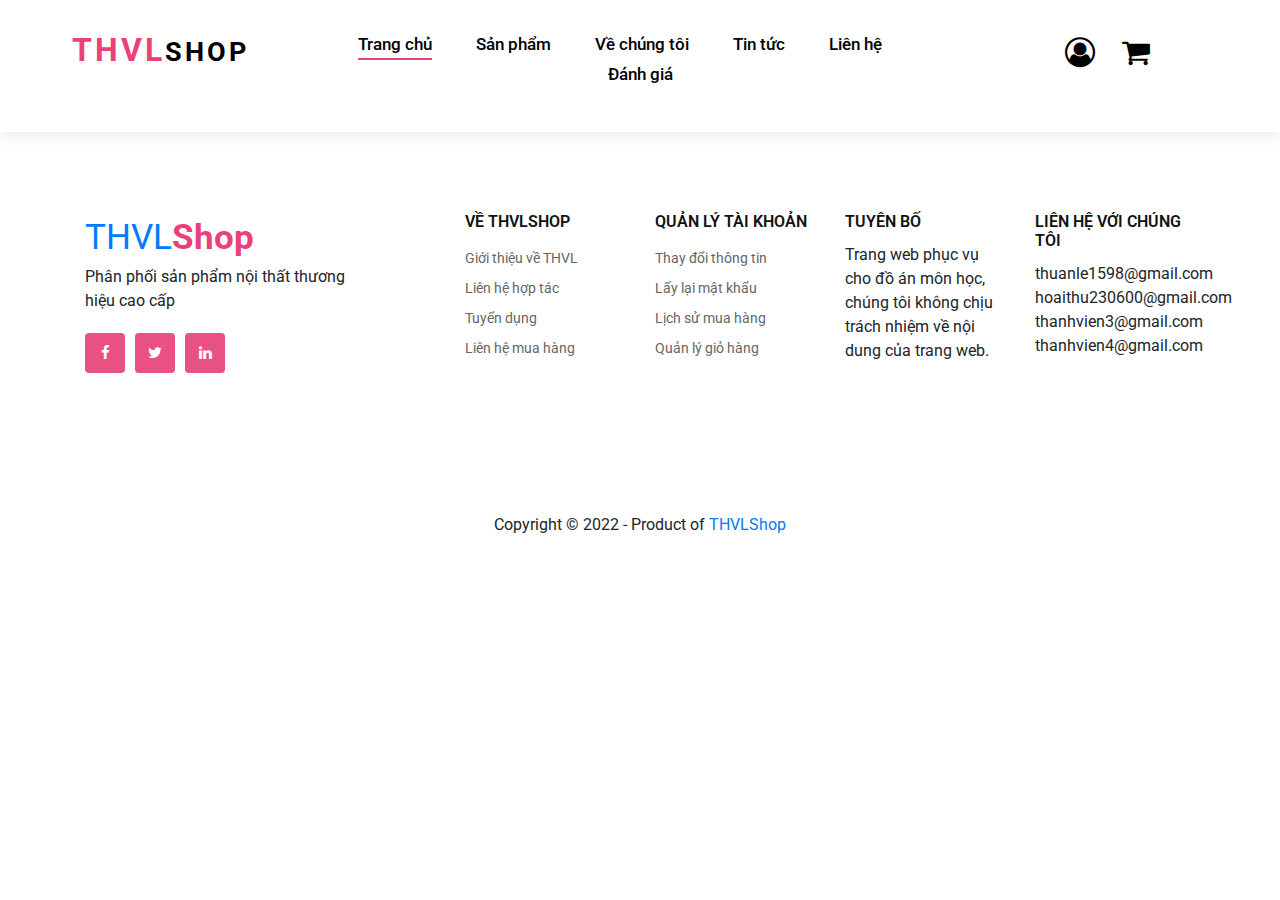
==== template/cart.html @ 680b6873 "update-template" ====
<!DOCTYPE html>
<html lang="en">
<head>
    <meta charset="UTF-8">
    <meta http-equiv="X-UA-Compatible" content="IE=edge">
    <meta name="viewport" content="width=device-width, initial-scale=1.0">
    <title>THVLShop</title>
    <!-- CSS -->
    <link rel="stylesheet" type="text/css" href="style.css">

    <!-- FONT AWESOME -->
    <link href="https://stackpath.bootstrapcdn.com/font-awesome/4.7.0/css/font-awesome.min.css" rel="stylesheet">

    <!-- BOOTSTRAP -->
    <link rel="stylesheet" href="https://maxcdn.bootstrapcdn.com/bootstrap/4.5.2/css/bootstrap.min.css">

    <!-- OWL CAROUSEL -->
    <link rel="stylesheet" href="https://cdnjs.cloudflare.com/ajax/libs/OwlCarousel2/2.3.4/assets/owl.carousel.min.css" integrity="sha512-tS3S5qG0BlhnQROyJXvNjeEM4UpMXHrQfTGmbQ1gKmelCxlSEBUaxhRBj/EFTzpbP4RVSrpEikbmdJobCvhE3g==" crossorigin="anonymous" referrerpolicy="no-referrer" />
    <link rel="stylesheet" href="https://cdnjs.cloudflare.com/ajax/libs/OwlCarousel2/2.3.4/assets/owl.theme.default.min.css" integrity="sha512-sMXtMNL1zRzolHYKEujM2AqCLUR9F2C4/05cdbxjjLSRvMQIciEPCQZo++nk7go3BtSuK9kfa/s+a4f4i5pLkw==" crossorigin="anonymous" referrerpolicy="no-referrer" />
</head>
<body>
    <header class="header sticky-top">
        <div class="container-fluid">
            <div class="row">
                <div class="col-lg-3">
                    <div class="header_logo">
                        <a href="index.html"><span>THVL</span>Shop</a>
                    </div>
                </div>
                <div class="col-lg-6">
                    <nav class="header_menu">
                        <ul>
                            <li class="active"><a href="index.html">Trang chủ</a></li>
                            <li><a href="index.html">Sản phẩm</a></li>
                            <li><a href="index.html">Về chúng tôi</a></li>
                            <li><a href="index.html">Tin tức</a></li>
                            <li><a href="index.html">Liên hệ</a></li>
                            <li><a href="index.html">Đánh giá</a></li>
                        </ul>
                    </nav>
                </div>
                <div class="col-lg-3">
                    <div class="header_right">
                        <div class="header_right_auth">
                            <a href="#"><i class="fa fa-user-circle-o"></i></a>
                            <a href="#"><i class="fa fa-shopping-cart"></i></a>
                        </div>
                    </div>
                </div>
            </div>
        </div>
    </header>

    <!-- cart -->
    
    
    <!-- footer -->
    <section class="footer spad">
        <div class="container">
            <div class="row">
                <div class="col-lg-4 col-md-6 col-sm-12">
                    <div class="footer_about">
                        <div class="footer_logo">
                            <a href="index.html">THVL<span>Shop</span></a>
                        </div>
                        <p>Phân phối sản phẩm nội thất thương hiệu cao cấp</p>
                        <div class="footer_social">
                            <a href="#">
                                <i class="fa fa-facebook"></i>
                            </a>
                            <a href="#">
                                <i class="fa fa-twitter"></i>
                            </a>
                            <a href="#">
                                <i class="fa fa-linkedin"></i>
                            </a>
                        </div>
                    </div>
                </div>
                <div class="col-lg-2 col-md-3">
                    <div class="footer_widget">
                        <h6>Về THVLShop</h6>
                        <ul>
                            <li><a href="#">Giới thiệu về THVL</a></li>
                            <li><a href="#">Liên hệ hợp tác</a></li>
                            <li><a href="#">Tuyển dụng</a></li>
                            <li><a href="#">Liên hệ mua hàng</a></li>
                        </ul>
                    </div>
                </div>
                <div class="col-lg-2 col-md-3">
                    <div class="footer_widget">
                        <h6>Quản lý tài khoản</h6>
                        <ul>
                            <li><a href="#">Thay đổi thông tin</a></li>
                            <li><a href="#">Lấy lại mật khẩu</a></li>
                            <li><a href="#">Lịch sử mua hàng</a></li>
                            <li><a href="#">Quản lý giỏ hàng</a></li>
                        </ul>
                    </div>
                </div>
                <div class="col-lg-2 col-md-3">
                    <div class="footer_widget">
                        <h6>Tuyên bố</h6>
                        <p>Trang web phục vụ cho đồ án môn học, chúng tôi không chịu trách nhiệm về nội dung của trang web.</p>
                    </div>
                </div>
                <div class="col-lg-2 col-md-3">
                    <div class="footer_widget">
                        <h6>Liên hệ với chúng tôi</h6>
                        <ul>
                            <li>thuanle1598@gmail.com</li>
                            <li>hoaithu230600@gmail.com</li>
                            <li>thanhvien3@gmail.com</li>
                            <li>thanhvien4@gmail.com</li>
                        </ul>
                    </div>
                </div>
            </div>
        </div>
    </section>
    <div class="footer_bottom text-center py-4">
        <p class="mb-0">
            Copyright © 2022 - Product of
            <a href="index.html">THVLShop</a>
        </p>
    </div>
<!-- jQuery library -->
<script src="https://ajax.googleapis.com/ajax/libs/jquery/3.5.1/jquery.min.js"></script>

<!-- Popper JS -->
<script src="https://cdnjs.cloudflare.com/ajax/libs/popper.js/1.16.0/umd/popper.min.js"></script>

<!-- Latest compiled JavaScript -->
<script src="https://maxcdn.bootstrapcdn.com/bootstrap/4.5.2/js/bootstrap.min.js"></script>

<!-- OWL CAROUSEL -->
<script src="https://cdnjs.cloudflare.com/ajax/libs/OwlCarousel2/2.3.4/owl.carousel.min.js" integrity="sha512-bPs7Ae6pVvhOSiIcyUClR7/q2OAsRiovw4vAkX+zJbw3ShAeeqezq50RIIcIURq7Oa20rW2n2q+fyXBNcU9lrw==" crossorigin="anonymous" referrerpolicy="no-referrer"></script>


<script type="text/javascript" src="main.js"></script>
</body>
</html>
---- template/style.css ----
/* GOOGLE FONT */
@import url('https://fonts.googleapis.com/css2?family=Roboto:wght@100;300;400;500;700;900&display=swap');
*{
    margin: 0;
    padding: 0;
    box-sizing: border-box;
    font-family: 'Roboto', sans-serif;
    scroll-behavior: smooth;
}

a, a:hover, a:focus{
    text-decoration: none;
    outline: none;
}


/* Nav */
ul{
    list-style: none;
    display: inline-block;
}

.header{
    background-color: #fff;
    box-shadow: 0px 5px 10px rgba(91, 91, 91, 0.1);
}

.header_logo{
    padding: 26px 0;
    text-align: center;
}

.header_logo a{
    display: inline-block;
    color: #000;
    font-size: 27px;
    text-transform: uppercase;
    font-weight: 700;
    letter-spacing: 3px;
}

.header_logo a span{
    color: #ec407a;
    font-size: 32px;
    font-weight: 700;
}

.header_menu{
    padding: 30px 0 27px;
    text-align: center;
}

.header_menu ul li{
    position: relative;
    display: inline-block;
    margin-right: 40px;
}

.header_menu ul li a{
    color: #000;
    font-size: 17px;
    font-weight: 500;
    display: block;
    padding: 2px 0;
    text-decoration: none;
    position: relative;
}

.header_menu ul li a:after{
    position: absolute;
    content: '';
    left: 0;
    bottom: 0;
    width: 100%;
    height: 2px;
    background-color: #ec407a;
    transition: all 0.5s;
    transform: scale(0);
}

.header_menu ul li:hover a:after{
    transform: scale(1);
}

.header_menu ul li.active a:after{
    transform: scale(1);
}

.header_menu ul li:last-child{
    margin-right: 0;
}

.header_right{
    text-align: center;
    padding: 30px 0 27px;
}

.header_right .header_right_auth{
    display: inline-block;
    margin-right: 25px;
}

.header_right .header_right_auth a{
    font-size: 30px;
    color: #000000;
    position: relative;
    margin-right: 13px;
    padding: 5px;
}

.header_right
.header_right_auth a:last-child{
    margin-right: 0;
}

.header_right .header_right_auth a:after{
    position: absolute;
    right: -12px;
    top: 2px;
    font-size: 16px;
}

.header_right .header_right_auth a:last-child:after{
    display: none;
}

/* Category */
.categories{
    position: relative;
    overflow: hidden;
}

.categories .categories_item{
    position: relative;
    height: 314px;
    display: flex;
    align-items: center;
    margin-right: 10px;
}

.categories .categories_large_item{
    height: 610px;
}

.categories .categories_text{
    position: absolute;
    left: 50px;
}

.categories .categories_large_item .categories_text{
    position: absolute;
    left: 50px;
    max-width: 300px;
}

.categories .categories_large_item .categories_text p{
    margin-bottom: 15px;
}

.categories .categories_text h1{
    color: #000;
    margin-bottom: 5px;
}

.categories .categories_text h4{
    color: #000;
    font-weight: 700;
}

.categories .categories_text p{
    font-size: 25px;
    margin-bottom: 10px;
    color: #000;
    font-weight: 400;
}

.categories .categories_text a{
    font-size: 25px;
    color: #000;
    text-transform: uppercase;
    font-weight: 600;
    position: relative;
    padding: 0 0 3px;
    text-decoration: none;
    display: inline-block;
}

.categories .categories_text a:after{
    position: absolute;
    left: 0;
    bottom: 0;
    height: 2px;
    width: 100%;
    background-color: #ec407a;
    content: '';
}

/* product */
.product{
    padding-top: 60px;
    padding-bottom: 50px;
}

.product .section-title{
    margin-bottom: 45px;
}

.product .section-title h4{
    columns: #000;
    font-weight: 600;
    text-transform: uppercase;
    position: relative;
    display: inline-block;
}

.product .section-title h4:after{
    position: absolute;
    content: '';
    left: 0;
    bottom: -4px;
    height: 2px;
    width: 70px;
    background-color: #b0003a;
}

.spad{
    padding-top: 80px;
    padding-bottom: 80px;
}

.product_item{
    margin-bottom: 35px;
}

.product_item_pic{
    height: auto;
    position: relative;
    overflow: hidden;
}

.product_item_pic .label{
    position: absolute;
    font-size: 12px;
    color: #fff;
    font-weight: 500;
    display: inline-block;
    padding: 2px 8px;
    text-transform: uppercase;
    left: 10px;
    top: 10px;
}

.product_item_pic .label.new{
    background-color: #ec407a;
}

.product_item_text{
    padding-top: 22px;
}

.product_item_text h6 a{
    font-size: 14px;
    color: #000;
}

.product_item_text .rating{
    line-height: 18px;
    margin-bottom: 5px;
}

.product_item_text .rating i{
    font-size: 10px;
    color: #e3c01c;
    margin-right: -4px;
}

.product_item_text .rating i:last-child{
    margin-right: 0;
}

.product_item_text .product_price{
    color: #000;
    font-weight: 600;
}

.product_hover{
    position: absolute;
    right: 25px;
    width: 100%;
    bottom: 5px;
    text-align: center;
}

.product_hover li{
    list-style: none;
    display: inline-block;
    margin-right: 10px;
    position: relative;
    top: 100px;
    opacity: 0;
}

.product_hover li:last-child{
    margin-right: 0;
}

.product_hover li:hover a{
    background-color: #ec407a;
}

.product_hover li:hover a span{
    color: #fff;
    transform: rotate(360deg);
}

.product_hover li a{
    font-size: 18px;
    color: #000;
    display: block;
    width: 45px;
    height: 45px;
    background-color: #fff;
    line-height: 45px;
    border-radius: 50px;
    box-shadow: 0 0 25px rgba(24, 24, 24, 0.4);
    transition: all 0.5s;
}

.product_hover li a i{
    position: relative;
    display: inline-block;
    transform: rotate(0);
    transition: all 0.3s;
}

.product_item:hover .product_hover li{
    opacity: 1;
    top: 0;
}

.product_hover li:nth-child(1){
    transition: all 0.4s ease 0.1s;
}

.product_hover li:nth-child(2){
    transition: all 0.4s ease 0.15s;
}

.product_hover li:nth-child(3){
    transition: all 0.4s ease 0.2s;
}

.product_hover li:nth-child(4){
    transition: all 0.4s ease 0.25s;
}

.product_item_pic .label.stockout{
    background-color: #111111;
}

.product_item_pic .label.sale{
    background-color: #ec407a;
}

.product_item_text .product_price span{
    font-size: 14px;
    color: #b1b0b0;
    text-decoration: line-through;
    margin-left: 4px;
}

/* banner */
.banner{
    position: relative;
    height: 500px;
}

.banner.bg-img{
    background-image: url(img/banner.png);
    background-repeat: no-repeat;
    background-size: cover;
}

.banner_text span{
    font-size: 18px;
    color: #ec407a;
    text-transform: uppercase;
}

.banner_text h1{
    font-size: 65px;
    color: #000;
    margin-bottom: 15px;
}

.banner_text a,
.discount_text a{
    font-size: 14px;
    color: #000;
    text-transform: uppercase;
    font-weight: 700;
    position: relative;
    padding: 0 0 3px;
    display: inline-block;
}

.banner_text a:after,
.discount_text a:after{
    position: absolute;
    left: 0;
    bottom: 0;
    height: 2px;
    width: 100%;
    background: #ec407a;
    content: '';
}

.banner_slider{
    text-align: center;
    padding: 150px 0 0;
}

.owl-theme .owl-dots .owl-dot span{
    width: 20px;
    height: 20px;
    background: #ec407a;
}

.owl-theme .owl-nav.disabled+.owl-dots{
    margin-top: 50px;
}

/* discount */
.discount_pic img{
    min-width: 100%;
    height: 100%;
}

.discount_text{
    background-color: #f4f4f4;
    height: 390px;
    padding: 75px 90px 50px;
    text-align: center;
}

.discount_text a{
    font-size: 14px;
    color: #000;
    text-transform: uppercase;
    font-weight: 700;
    position: relative;
    padding: 0 0 3px;
    display: inline-block;
}

.discount_text .discount_text_title{
    text-align: center;
    position: relative;
    z-index: 1;
    margin-bottom: 60px;
}

.discount_text .discount_text_title:after{
    content: '';
    position: absolute;
    left: 50%;
    top: -38px;
    height: 183px;
    width: 183px;
    background-color: #fff;
    z-index: -1;
    margin-left: -90px;
}

.discount_text .discount_text_title span{
    font-size: 20px;
    color: #000;
    font-weight: 500;
    text-transform: uppercase;
}

.discount_text .discount_text_title h2{
    font-size: 55px;
    color: #ec407a;
    margin-bottom: 10px;
}

.discount_text .discount_text_title h5{
    color: #ec407a;
    font-weight: 700;
}

.discount_text .discount_text_title h5 span{
    font-size: 14px;
    color: #000;
    margin-right: 5px;
}

.discount_countdown{
    text-align: center;
    margin-bottom: 10px;
}

.discount_countdown .countdown_item{
    margin-bottom: 15px;
    float: left;
    width: 25%;
}

.discount_countdown .countdown_item:last-child{
    margin-right: 0;
}

.discount_countdown .countdown_item span{
    font-size: 30px;
    font-weight: 600;
    color: #000;
    display: inline-block;
}

.discount_countdown .countdown_item p{
    color: #000;
    margin-bottom: 0;
    display: inline-block;
    font-weight: 500;
}

/* shop-method */
.shop-method-area .single-method i{
    font-size: 45px;
    color: #ec407a;
    margin-bottom: 25px;
    display: block;
}

.shop-method-area .single-method h6{
    color: #282828;
    font-size: 20px;
    font-weight: 600;
    line-height: 1.2;
    margin-bottom: 12px;
}

.shop-method-area .single-method p{
    font-size: 16px;
}

.mb-40{
    margin-bottom: 40px;
}

/* newsletter */
.newsletter-area{
    background-color: #f4f4f4;
}

.newsletter-area form{
    margin: 0 auto;
    width: 60%;
}

.newsletter-area p{
    font-size: 18px;
    margin-bottom: 32px;
    color: #777;
    font-weight: 600;
}

.subscribe-sec input{
    padding: 25px;
    color: #495057;
    border-radius: 50px;
    font-size: 16px;
    border: none;
    outline: none;
    letter-spacing: 2px;
    box-shadow: 1px 3px 8px rgba(0,0,0,0.15);
}

.btn.submit{
    background-color: #ec407a;
    color: #fff;
    padding: 15px 30px;
    text-transform: uppercase;
    border-radius: 50px;
    font-size: 15px;
    letter-spacing: 2px;
    font-weight: 600;
    box-shadow: 1px 3px 8px rgba(0,0,0,0.15);
    transition: all 0.3s;
}

.btn.submit:hover{
    background-color: #ec6894;
}

/* order */
.line{
    width: 100%;
    height: 1px;
    border: 0 none;
    margin-right: auto;
    margin-left: auto;
    background-color: #383838;
}

.dt-40{
    margin-top: 80px;
}

.banner_details{
    display: flex;
    justify-content: center;
}

.details-radio-btn{
    display: inline-block;
    width: 80px;
    height: 80px;
    text-align: center;
    font-size: 16px;
    border: 1px solid #383838;
    border-radius: 20%;
    margin: 10px;
    margin-left: 0;
    line-height: 80px;
    color: #383838;
    cursor: pointer;
}

.details-radio-btn.check{
    background: #383838;
    color: #fff;
}

.details_product{
    text-transform: uppercase;
    font-weight: 600;
    color: #b0003a;
}

.btn-40{
    margin-top: 10px;
}

.order_button .click-buy{
    width: 260px;
    height: 70px;
    background: #b71c1c;
    color: #fff;
    margin-right: 10px;
    border: 1px solid #b71c1c;
    border-radius: 5%;
}

.order_button .click-contact{
    width: 260px;
    height: 70px;
    background: #ffd600;
    color: #fff;
    border: 1px solid #ffd600;
    border-radius: 5%;
}

.orther_button .click-contribute1{
    width: 260px;
    height: 70px;
    background: #283593;
    color: #fff;
    margin-right: 10px;
    border: 1px solid #283593;
    border-radius: 5%;
}

.orther_button .click-contribute2{
    width: 260px;
    height: 70px;
    background: #283593;
    color: #fff;
    border: 1px solid #283593;
    border-radius: 5%;
}

.tb-20{
    margin-top: 10px;
}

/* 404Error */
.four-0-four-image{
    display: block;
    width: 430px;
    height: auto;
    margin: 60px auto;
}

.four-0-four-msg{
    text-align: center;
    text-transform: capitalize;
    color: #383838;
}

/* footer */
.footer .footer_about{
    margin-bottom: 30px;
}

.footer .footer_about p{
    margin-bottom: 20px;
    padding-right: 80px;
}

.footer .footer_logo{
    font-size: 35px;
    color: #000;
}

.footer .footer_logo a span{
    color: #ec407a;
    font-size: 35px;
    font-weight: 700;
}

.footer .footer_widget{
    margin-bottom: 30px;
}

.footer .footer_widget h6{
    color: #111;
    font-weight: 600;
    text-transform: uppercase;
    margin-bottom: 12px;
}

.footer .footer_widget ul li{
    list-style: none;
    display: block;
}

.footer .footer_widget ul li a{
    font-size: 14px;
    color: #666;
    line-height: 30px;
}

.footer .footer_social a{
    height: 40px;
    width: 40px;
    display: inline-block;
    background-color: #e95184;
    font-size: 15px;
    color: #fff;
    line-height: 40px;
    text-align: center;
    border-radius: 10%;
    margin-right: 6px;
    margin-bottom: 5px;
    transition: all 0.5s;
}

.footer .footer_social a:hover{
    background-color: #ec6894;
    color: #fff;
}

.footer .footer_social a:last-child{
    margin-right: 0;
}

/* responsive */
@media (max-width:785px) {
    /* button */

    .order_button .click-buy{
        width: 200px;
        height: 70px;
    }
    
    .order_button .click-contact{
        width: 200px;
        height: 70px;
    }
    
    .orther_button .click-contribute1{
        width: 200px;
        height: 70px;
    }
    
    .orther_button .click-contribute2{
        width: 200px;
        height: 70px;
    }
}
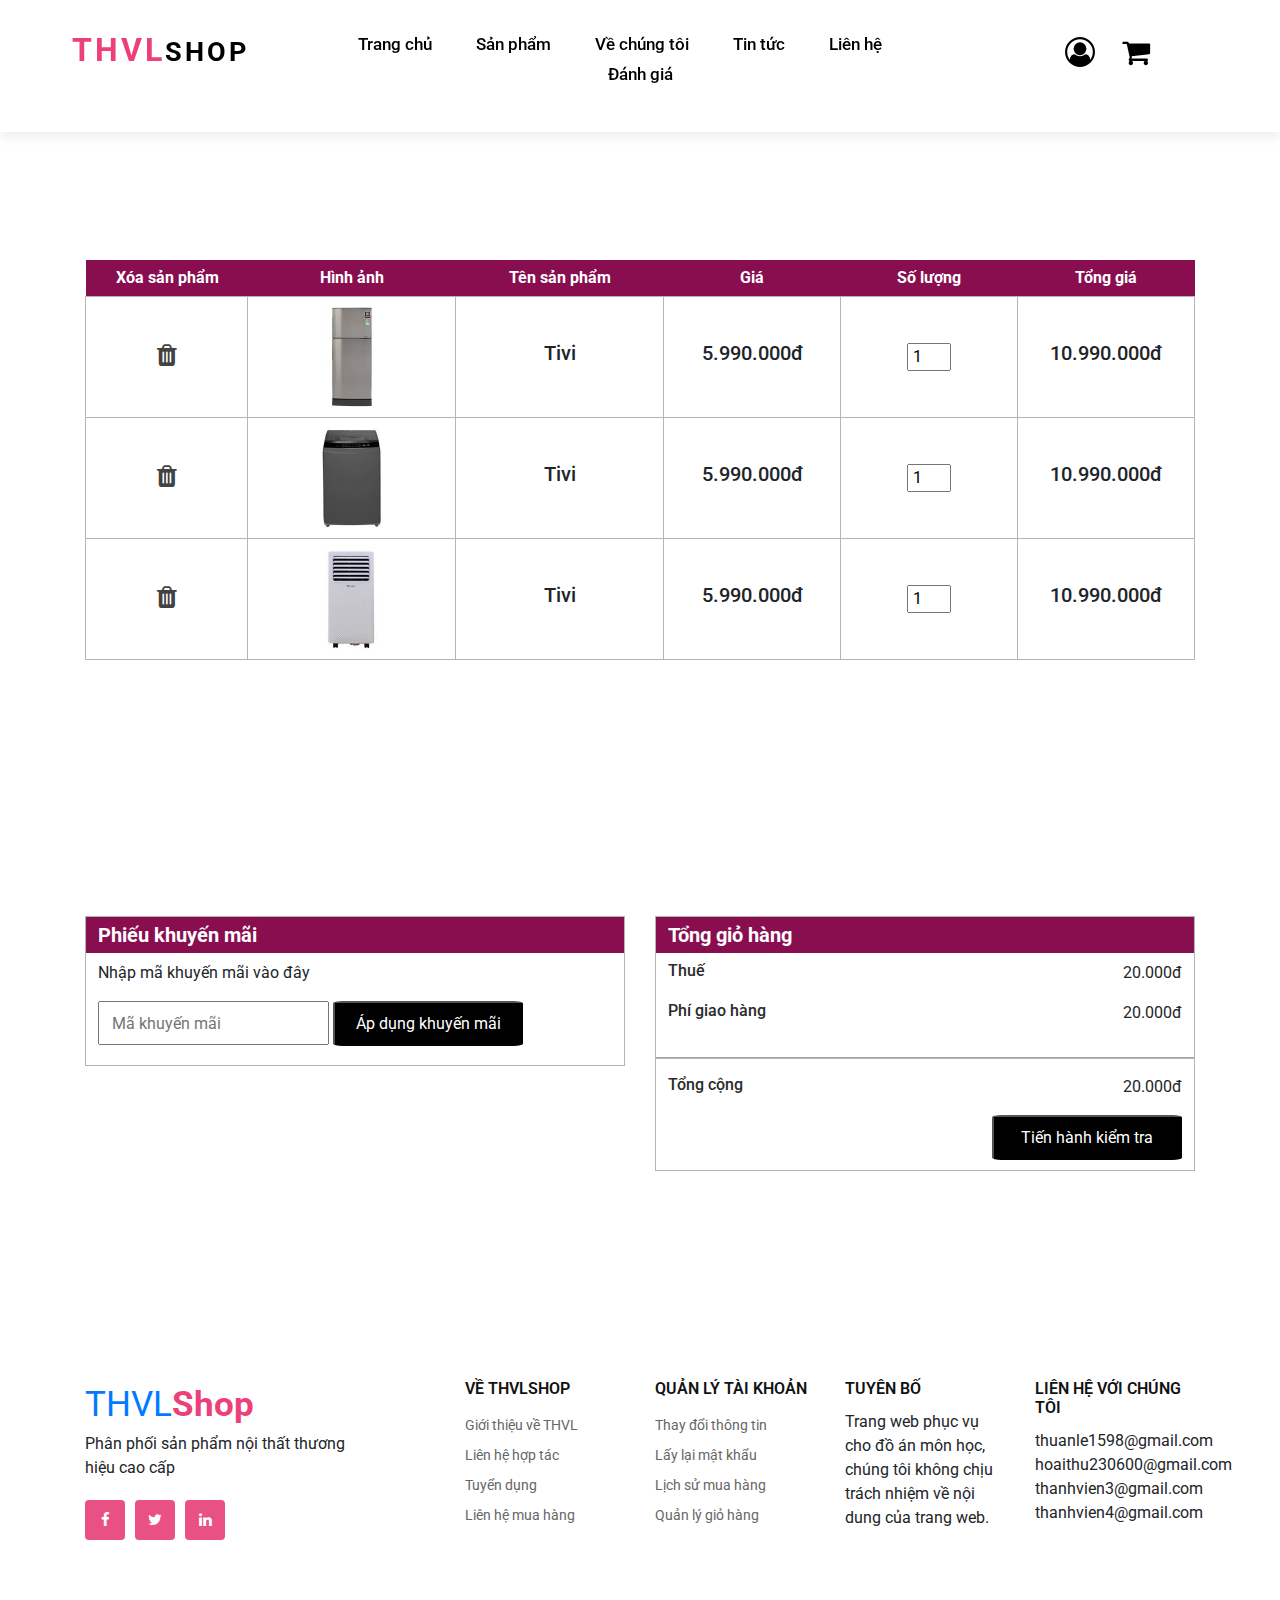
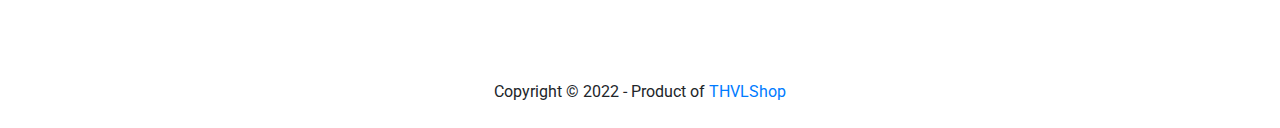
==== commit 0eb94c63: "#update02" ====
--- a/template/cart.html
+++ b/template/cart.html
@@ -30,8 +30,8 @@
                 <div class="col-lg-6">
                     <nav class="header_menu">
                         <ul>
-                            <li class="active"><a href="index.html">Trang chủ</a></li>
-                            <li><a href="index.html">Sản phẩm</a></li>
+                            <li><a href="index.html">Trang chủ</a></li>
+                            <li><a href="product.html">Sản phẩm</a></li>
                             <li><a href="index.html">Về chúng tôi</a></li>
                             <li><a href="index.html">Tin tức</a></li>
                             <li><a href="index.html">Liên hệ</a></li>
@@ -52,8 +52,105 @@
     </header>
 
     <!-- cart -->
+    <section class="cart spad">
+        <div class="container my-5">
+            <table width="100%">
+                <thead>
+                    <tr>
+                        <td>Xóa sản phẩm</td>
+                        <td>Hình ảnh</td>
+                        <td>Tên sản phẩm</td>
+                        <td>Giá</td>
+                        <td>Số lượng</td>
+                        <td>Tổng giá</td>
+                    </tr>
+                </thead>
+
+                <tbody>
+                    <tr>
+                        <td><a href="#"><i class="fa fa-trash"></i></a></td>
+                        <td><img src="img/card1.jpg" alt=""></td>
+                        <td>
+                            <h5>Tivi</h5>
+                        </td>
+                        <td>
+                            <h5>5.990.000đ</h5>
+                        </td>
+                        <td><input class="w-25 pl-1" value="1" type="number"></td>
+                        <td>
+                            <h5>10.990.000đ</h5>
+                        </td>
+                    </tr>
+                    <tr>
+                        <td><a href="#"><i class="fa fa-trash"></i></a></td>
+                        <td><img src="img/card2.jpg" alt=""></td>
+                        <td>
+                            <h5>Tivi</h5>
+                        </td>
+                        <td>
+                            <h5>5.990.000đ</h5>
+                        </td>
+                        <td><input class="w-25 pl-1" value="1" type="number"></td>
+                        <td>
+                            <h5>10.990.000đ</h5>
+                        </td>
+                    </tr>
+                    <tr>
+                        <td><a href="#"><i class="fa fa-trash"></i></a></td>
+                        <td><img src="img/card3.jpg" alt=""></td>
+                        <td>
+                            <h5>Tivi</h5>
+                        </td>
+                        <td>
+                            <h5>5.990.000đ</h5>
+                        </td>
+                        <td><input class="w-25 pl-1" value="1" type="number"></td>
+                        <td>
+                            <h5>10.990.000đ</h5>
+                        </td>
+                    </tr>
+                </tbody>
+            </table>
+        </div>
+    </section>
     
-    
+    <!-- coupon -->
+    <section class="coupon spad">
+        <div class="container my-5">
+            <div class="row">
+                <div class="coupon-cart col-lg-6 col-md-6 col-12 mb-4">
+                    <div>
+                        <h5>Phiếu khuyến mãi</h5>
+                        <p>Nhập mã khuyến mãi vào đây</p>
+                        <input type="text" placeholder="Mã khuyến mãi">
+                        <button class="coupon-btn">Áp dụng khuyến mãi</button>
+                    </div>
+                </div>
+                <div class="total-cart col-lg-6 col-md-6 col-12">
+                    <div>
+                        <h5>Tổng giỏ hàng</h5>
+                        <div class="d-flex justify-content-between">
+                            <h6>Thuế</h6>
+                            <p>20.000đ</p>
+                        </div>
+                        <div class="d-flex justify-content-between">
+                            <h6>Phí giao hàng</h6>
+                            <p>20.000đ</p>
+                        </div>
+                        <hr class="second-hr">
+                        <div class="d-flex justify-content-between">
+                            <h6>Tổng cộng</h6>
+                            <p>20.000đ</p>
+                        </div>
+                        <div class="col-md-12 text-right">
+                            <button class="total-btn">Tiến hành kiểm tra</button>
+                        </div>
+                    </div>
+                </div>
+            </div>
+        </div>
+    </section>
+
     <!-- footer -->
     <section class="footer spad">
         <div class="container">
--- a/template/style.css
+++ b/template/style.css
@@ -215,12 +215,12 @@
 
 .product .section-title h4:after{
     position: absolute;
+    left: 0;
+    bottom: 0;
+    height: 2px;
+    width: 100%;
+    background-color: #b0003a;
     content: '';
-    left: 0;
-    bottom: -4px;
-    height: 2px;
-    width: 70px;
-    background-color: #b0003a;
 }
 
 .spad{
@@ -699,6 +699,119 @@
     color: #383838;
 }
 
+/* cart */
+.cart{
+    overflow-x: auto;
+}
+
+.cart table{
+    border-collapse: collapse;
+    width: 100%;
+    table-layout: fixed;
+    white-space: nowrap;
+}
+
+.cart table thead{
+    font-weight: 700;
+}
+
+.cart table thead td{
+    background: #880e4f;
+    color: #fff;
+    border: none;
+    padding: 6px 30px;
+}
+
+.cart table td{
+    border: 1px solid #b6b3b3;
+    text-align: center;
+}
+
+.cart table td:nth-child(1){
+    width: 156px;
+}
+
+.cart table td:nth-child(2),
+.cart table td:nth-child(3){
+    width: 200px;
+}
+
+.cart table td:nth-child(4),
+.cart table td:nth-child(5),
+.cart table td:nth-child(6){
+    width: 170px;
+}
+
+.cart table tbody img{
+    width: 100px;
+    height: 100px;
+    margin: 10px;
+    object-fit: cover;
+}
+
+.cart table tbody i{
+    color: #424242;
+    font-size: 25px;
+}
+
+.coupon .coupon-cart>div,
+.coupon .total-cart>div{
+    border: 1px solid #b6b3b3;
+}
+
+.coupon .coupon-cart h5,
+.coupon .total-cart h5{
+    background: #880e4f;
+    color: #fff;
+    border: none;
+    padding: 6px 12px;
+    font-weight: 700;
+}
+
+.coupon .coupon-cart p,
+.coupon .coupon-cart input{
+    padding: 0 12px;
+}
+
+.coupon .coupon-cart input{
+    height: 44px;
+    margin: 0 0 20px 12px;
+}
+
+.coupon .total-cart div>div{
+    padding: 0 12px;
+}
+
+.coupon .total-cart h6{
+    color: #2a2a2a;
+}
+
+.second-hr{
+    background: #b8b7b3;
+    width: 100%;
+    height: 1px;
+}
+
+.coupon .total-cart .total-btn{
+    margin: 0 0 10px 0;
+    
+}
+
+.coupon .coupon-cart .coupon-btn{
+    background: #000;
+    color: #fff;
+    width: 190px;
+    height: 45px;
+    border-radius: 5%;
+}
+
+.coupon .total-cart .total-btn{
+    background: #000;
+    color: #fff;
+    width: 190px;
+    height: 45px;
+    border-radius: 5%;
+}
 /* footer */
 .footer .footer_about{
     margin-bottom: 30px;
